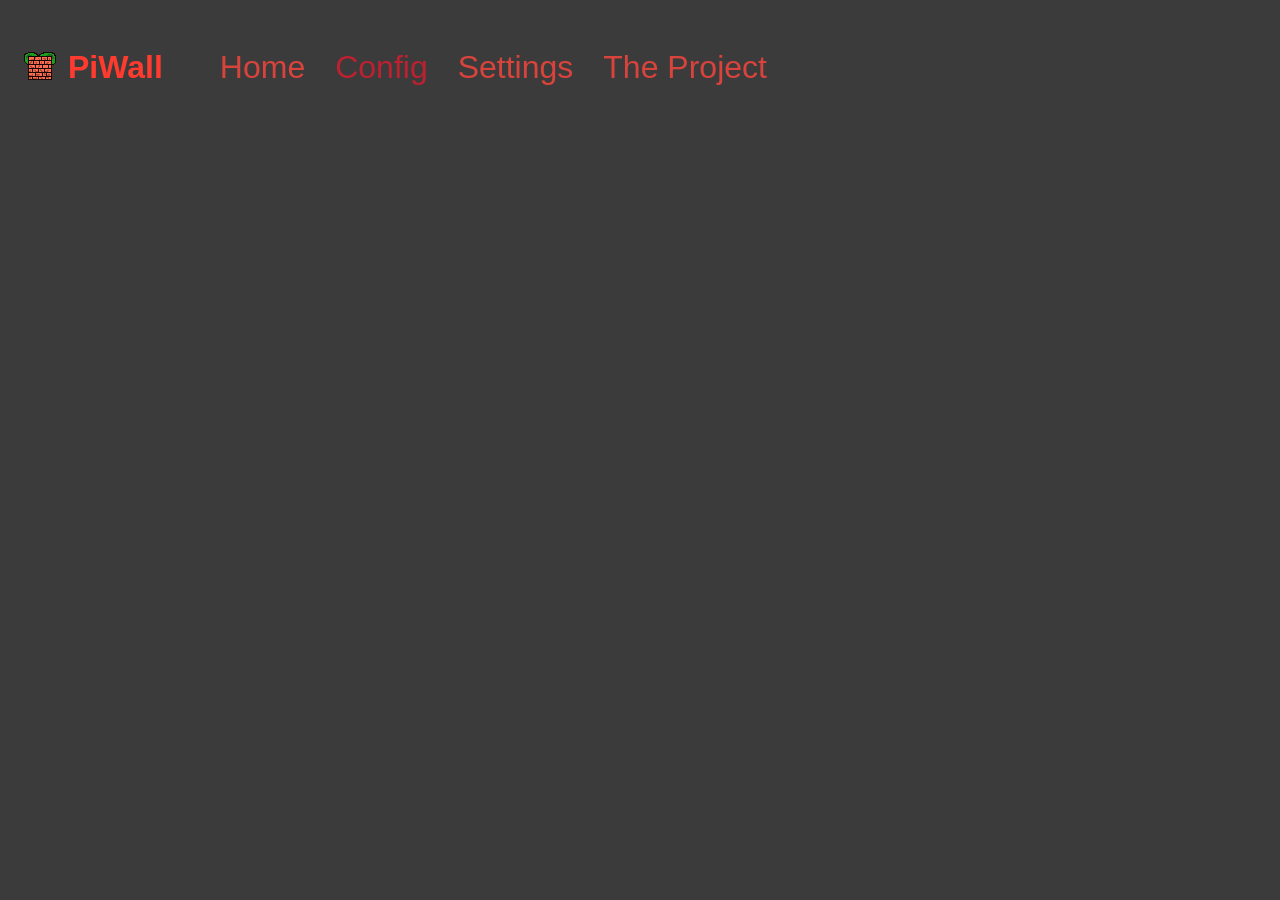
==== website/config.html @ b17d873a "style adjustments" ====
<!DOCTYPE html>
<html lang="en">

<head>
    <meta charset="UTF-8">
    <meta name="viewport" content="width=device-width, initial-scale=1.0">
    <meta http-equiv="X-UA-Compatible" content="ie=edge">
    <title>PiWall</title>
    <link rel="stylesheet" href="./style.css">
    <link rel="icon" href="./logo.ico" type="image/x-icon">
</head>

<body>
    <main>

        <div class="title-card">
            <img src="logo.ico" alt="PiWall logo" class="title-icon">
            <h1 class="title-text">PiWall</h1>

            <div class="title-card-links">
                <a href="index.html">Home</a>
                <div class="title-card-selected">
                     <a href="./config.html">Config</a>
                </div>
                <a href="./settings.html">Settings</a>
                <a href="./project.html">The Project</a>
            </div>
        </div>

    </main>
</body>

</html>
---- website/style.css ----
body {
  background: #3B3B3B;
  color: #E8E8EA;
  font-family: -apple-system, BlinkMacSystemFont, "Segoe UI", sans-serif;
}

.title-card {
  display: flex;
  align-items: center;
  gap: 12px;
  padding: 16px;
  color: #FF3B30;
}

.title-card-links {
  display: flex;
  gap: 30px;
  font-size: 2rem;
  padding: 25px;
  margin-left: 20px;
}

.title-card-links a {
  color: #f4463d;
  text-decoration: none;
  transition: color 0.2s ease, opacity 0.2s ease;
  opacity: 0.85;
}

.title-card-links a:hover {
  opacity: 1;
  color: #ff5c52;
}

.title-card-selected a {
  color: #BC2131;
  text-decoration: none;
  opacity: 1;
}

.project-card {
  display: flex;
  gap: 30px;
  align-items: center;
  padding: 25px;
  margin-left: 20px;
}

.project-card img {
  margin-left: 20px;
}

.project-card a {
  color: #E8E8EA;
  font-size: 2rem;
  text-decoration: none;
  transition: color 0.2s ease;
}

.project-card a:hover {
  color: #f4463d;
}

.traffic-card {
  background: #1D1D1F;
  color: #5856D6;
  border-radius: 12px;
  padding: 16px 20px;
}

.traffic-body-text {
  color: #9A9AA2;
  font-size: 1rem;
}

.switch {
  position: relative;
  display: inline-block;
  width: 52px;
  height: 30px;
}

.switch input {
  opacity: 0;
  width: 0;
  height: 0;
}

.slider {
  position: absolute;
  cursor: pointer;
  top: 0;
  left: 0;
  right: 0;
  bottom: 0;
  background-color: #555558;
  transition: background-color 0.25s ease;
}

.slider:before {
  position: absolute;
  content: "";
  height: 22px;
  width: 22px;
  left: 4px;
  bottom: 4px;
  background-color: white;
  border-radius: 50%;
  box-shadow: 0 1px 3px rgba(0, 0, 0, 0.4);
  transition: transform 0.25s ease;
}

input:checked + .slider {
  background-color: #f32164;
}

input:focus + .slider {
  box-shadow: 0 0 0 3px rgba(243, 33, 100, 0.3);
}

input:checked + .slider:before {
  transform: translateX(22px);
}

.slider.round {
  border-radius: 34px;
}

.slider.round:before {
  border-radius: 50%;
}

.setting-bar {
  display: flex;
  align-items: center;
  gap: 12px;
  padding: 8px 4px;
  color: #C7C7CC;
  flex-wrap: nowrap;
  border-radius: 8px;
  transition: background-color 0.2s ease;
}

.setting-bar:hover {
  background-color: rgba(255, 255, 255, 0.03);
}

.separator-card {
  color: #f4463d;
  font-size: 1.1rem;
  font-weight: 700;
  letter-spacing: 0.04em;
  text-transform: uppercase;
  padding-bottom: 0.6rem;
  margin: 2.5rem 0 1.2rem;
  position: relative;
  display: inline-block;
}

.separator-card::after {
  content: "";
  position: absolute;
  left: 0;
  bottom: 0;
  width: 100%;
  height: 2px;
  background: linear-gradient(90deg, #f4463d 0%, rgba(244, 70, 61, 0.15) 70%, transparent 100%);
  border-radius: 2px;
}
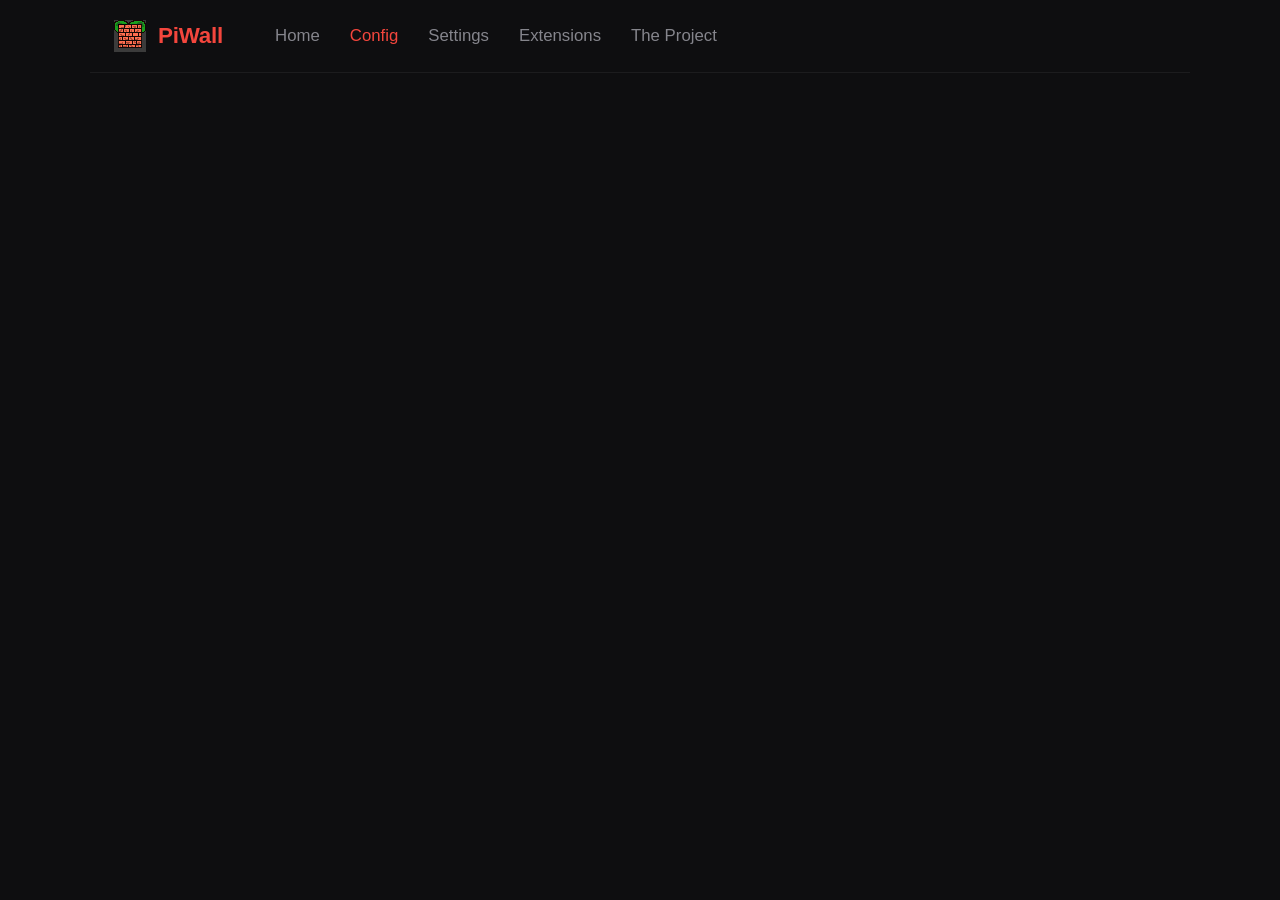
==== commit af831657: "made everything look much better Improved look of everything" ====
--- a/website/config.html
+++ b/website/config.html
@@ -23,6 +23,7 @@
                      <a href="./config.html">Config</a>
                 </div>
                 <a href="./settings.html">Settings</a>
+                <a href="./extension.html">Extensions</a>
                 <a href="./project.html">The Project</a>
             </div>
         </div>
--- a/website/style.css
+++ b/website/style.css
@@ -1,27 +1,68 @@
+:root {
+  --bg-page: #0E0E10;
+  --bg-surface: #18181B;
+  --bg-surface-hover: #1E1E21;
+  --bg-card: #161618;
+  --bg-card-hover: #1A1A1C;
+  --border-subtle: rgba(255, 255, 255, 0.06);
+  --border-hover: rgba(255, 255, 255, 0.1);
+  --text-primary: #E8E8EA;
+  --text-secondary: #9A9AA2;
+  --text-tertiary: #8E8E93;
+  --accent-red: #f4463d;
+  --accent-red-hover: #ff5c52;
+  --accent-red-dark: #BC2131;
+  --accent-purple: #5856D6;
+  --accent-pink: #f32164;
+}
+
+* {
+  box-sizing: border-box;
+}
+
 body {
-  background: #3B3B3B;
-  color: #E8E8EA;
+  background: var(--bg-page);
+  color: var(--text-primary);
   font-family: -apple-system, BlinkMacSystemFont, "Segoe UI", sans-serif;
+  margin: 0;
+}
+
+main {
+  max-width: 1100px;
+  margin: 0 auto;
 }
 
 .title-card {
   display: flex;
   align-items: center;
   gap: 12px;
-  padding: 16px;
-  color: #FF3B30;
+  padding: 20px 24px;
+  color: var(--accent-red);
+  border-bottom: 1px solid var(--border-subtle);
+}
+
+.title-icon {
+  width: 32px;
+  height: 32px;
+}
+
+.title-text {
+  font-size: 1.4rem;
+  margin: 0;
+  letter-spacing: -0.01em;
 }
 
 .title-card-links {
   display: flex;
   gap: 30px;
-  font-size: 2rem;
-  padding: 25px;
-  margin-left: 20px;
+  font-size: 1.05rem;
+  font-weight: 500;
+  padding: 0;
+  margin-left: 40px;
 }
 
 .title-card-links a {
-  color: #f4463d;
+  color: var(--text-secondary);
   text-decoration: none;
   transition: color 0.2s ease, opacity 0.2s ease;
   opacity: 0.85;
@@ -29,13 +70,13 @@
 
 .title-card-links a:hover {
   opacity: 1;
-  color: #ff5c52;
+  color: var(--accent-red-hover);
 }
 
 .title-card-selected a {
-  color: #BC2131;
+  color: var(--accent-red) !important;
   text-decoration: none;
-  opacity: 1;
+  opacity: 1 !important;
 }
 
 .project-card {
@@ -51,25 +92,26 @@
 }
 
 .project-card a {
-  color: #E8E8EA;
+  color: var(--text-primary);
   font-size: 2rem;
   text-decoration: none;
   transition: color 0.2s ease;
 }
 
 .project-card a:hover {
-  color: #f4463d;
+  color: var(--accent-red);
 }
 
 .traffic-card {
-  background: #1D1D1F;
-  color: #5856D6;
+  background: var(--bg-surface);
+  color: var(--accent-purple);
+  border: 1px solid var(--border-subtle);
   border-radius: 12px;
   padding: 16px 20px;
 }
 
 .traffic-body-text {
-  color: #9A9AA2;
+  color: var(--text-secondary);
   font-size: 1rem;
 }
 
@@ -93,7 +135,7 @@
   left: 0;
   right: 0;
   bottom: 0;
-  background-color: #555558;
+  background-color: #3A3A3D;
   transition: background-color 0.25s ease;
 }
 
@@ -111,7 +153,7 @@
 }
 
 input:checked + .slider {
-  background-color: #f32164;
+  background-color: var(--accent-pink);
 }
 
 input:focus + .slider {
@@ -142,28 +184,130 @@
 }
 
 .setting-bar:hover {
-  background-color: rgba(255, 255, 255, 0.03);
-}
-
-.separator-card {
-  color: #f4463d;
+  background-color: var(--bg-surface-hover);
+}
+
+.settings-grid {
+  display: grid;
+  grid-template-columns: repeat(auto-fit, minmax(280px, 1fr));
+  gap: 24px;
+  padding: 24px;
+  align-items: start;
+}
+
+.settings-section {
+  background: var(--bg-surface);
+  border: 1px solid var(--border-subtle);
+  border-radius: 16px;
+  padding: 24px;
+}
+
+.separator-card h2 {
+  font: inherit;
+  margin: 0;
+}
+
+.setting-bar span {
   font-size: 1.1rem;
   font-weight: 700;
-  letter-spacing: 0.04em;
-  text-transform: uppercase;
-  padding-bottom: 0.6rem;
-  margin: 2.5rem 0 1.2rem;
-  position: relative;
-  display: inline-block;
-}
-
-.separator-card::after {
-  content: "";
-  position: absolute;
-  left: 0;
-  bottom: 0;
-  width: 100%;
-  height: 2px;
-  background: linear-gradient(90deg, #f4463d 0%, rgba(244, 70, 61, 0.15) 70%, transparent 100%);
-  border-radius: 2px;
+}
+
+.extension-grid {
+  display: grid;
+  grid-template-columns: repeat(auto-fit, minmax(280px, 1fr));
+  gap: 24px;
+  padding: 24px;
+}
+
+.extension-card {
+  background: var(--bg-card);
+  border: 1px solid var(--border-subtle);
+  border-radius: 16px;
+  padding: 24px;
+  max-width: 320px;
+  display: flex;
+  flex-direction: column;
+  gap: 16px;
+  transition: border-color 0.2s ease, background-color 0.2s ease;
+}
+
+.extension-card:hover {
+  background: var(--bg-card-hover);
+  border-color: var(--border-hover);
+}
+
+.extension-card-header {
+  display: flex;
+  align-items: center;
+  gap: 14px;
+}
+
+.extension-icon-wrap {
+  width: 40px;
+  height: 40px;
+  border-radius: 10px;
+  background: rgba(244, 70, 61, 0.1);
+  display: flex;
+  align-items: center;
+  justify-content: center;
+  flex-shrink: 0;
+  color: var(--accent-red);
+}
+
+.extension-icon {
+  width: 22px;
+  height: 22px;
+  object-fit: contain;
+}
+
+.extension-title-group {
+  display: flex;
+  flex-direction: column;
+  gap: 2px;
+}
+
+.extension-name {
+  margin: 0;
+  font-size: 1rem;
+  font-weight: 600;
+  color: var(--text-primary);
+}
+
+.extension-tagline {
+  font-size: 0.8rem;
+  color: var(--text-tertiary);
+}
+
+.extension-description {
+  margin: 0;
+  font-size: 0.875rem;
+  color: var(--text-secondary);
+  line-height: 1.5;
+}
+
+.extension-install-btn {
+  background: rgba(244, 70, 61, 0.12);
+  color: var(--accent-red);
+  border: 1px solid rgba(244, 70, 61, 0.25);
+  border-radius: 10px;
+  padding: 8px 14px;
+  font-size: 0.875rem;
+  font-weight: 600;
+  cursor: pointer;
+  transition: background-color 0.2s ease, border-color 0.2s ease;
+  align-self: flex-start;
+}
+
+.extension-install-btn:hover {
+  background: rgba(244, 70, 61, 0.2);
+  border-color: rgba(244, 70, 61, 0.4);
+}
+
+.extension-install-btn:active {
+  transform: scale(0.98);
+}
+
+.extension-icon {
+  width: 20px;
+  height: 20px;
 }
